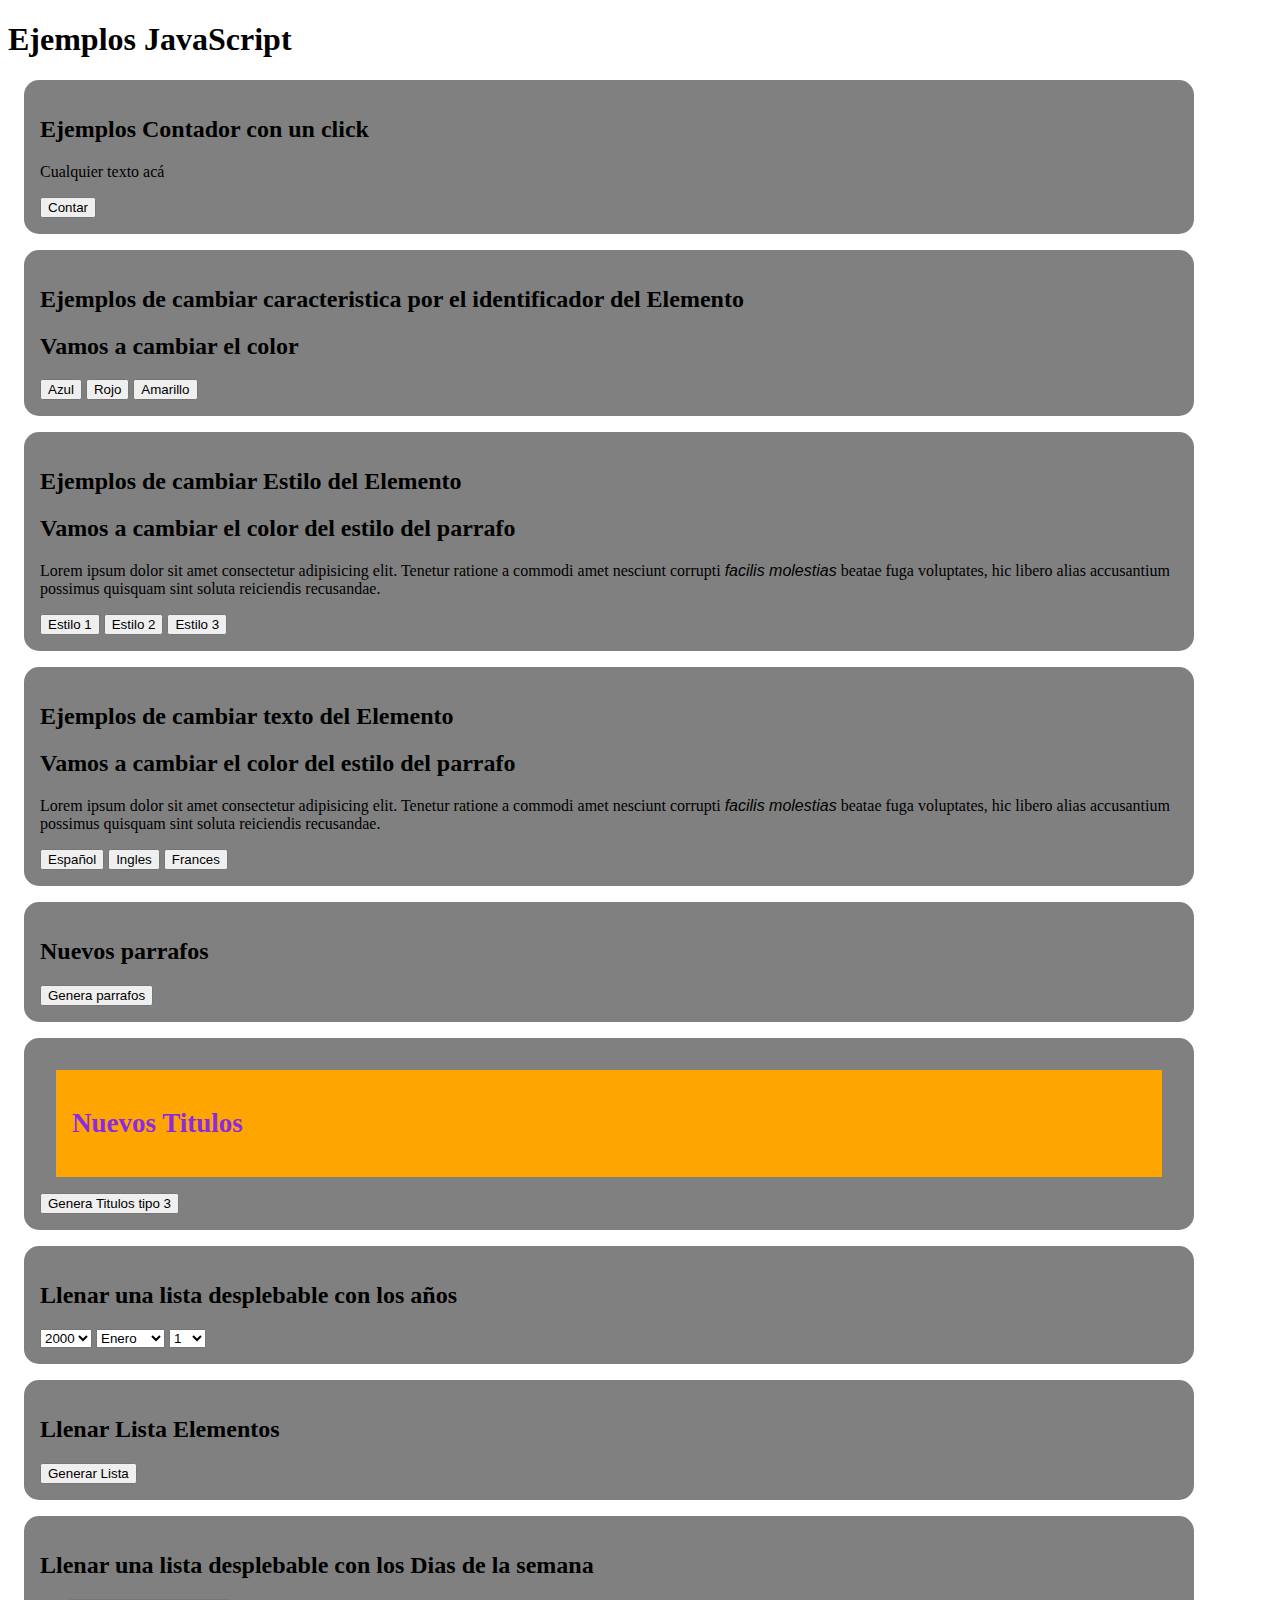
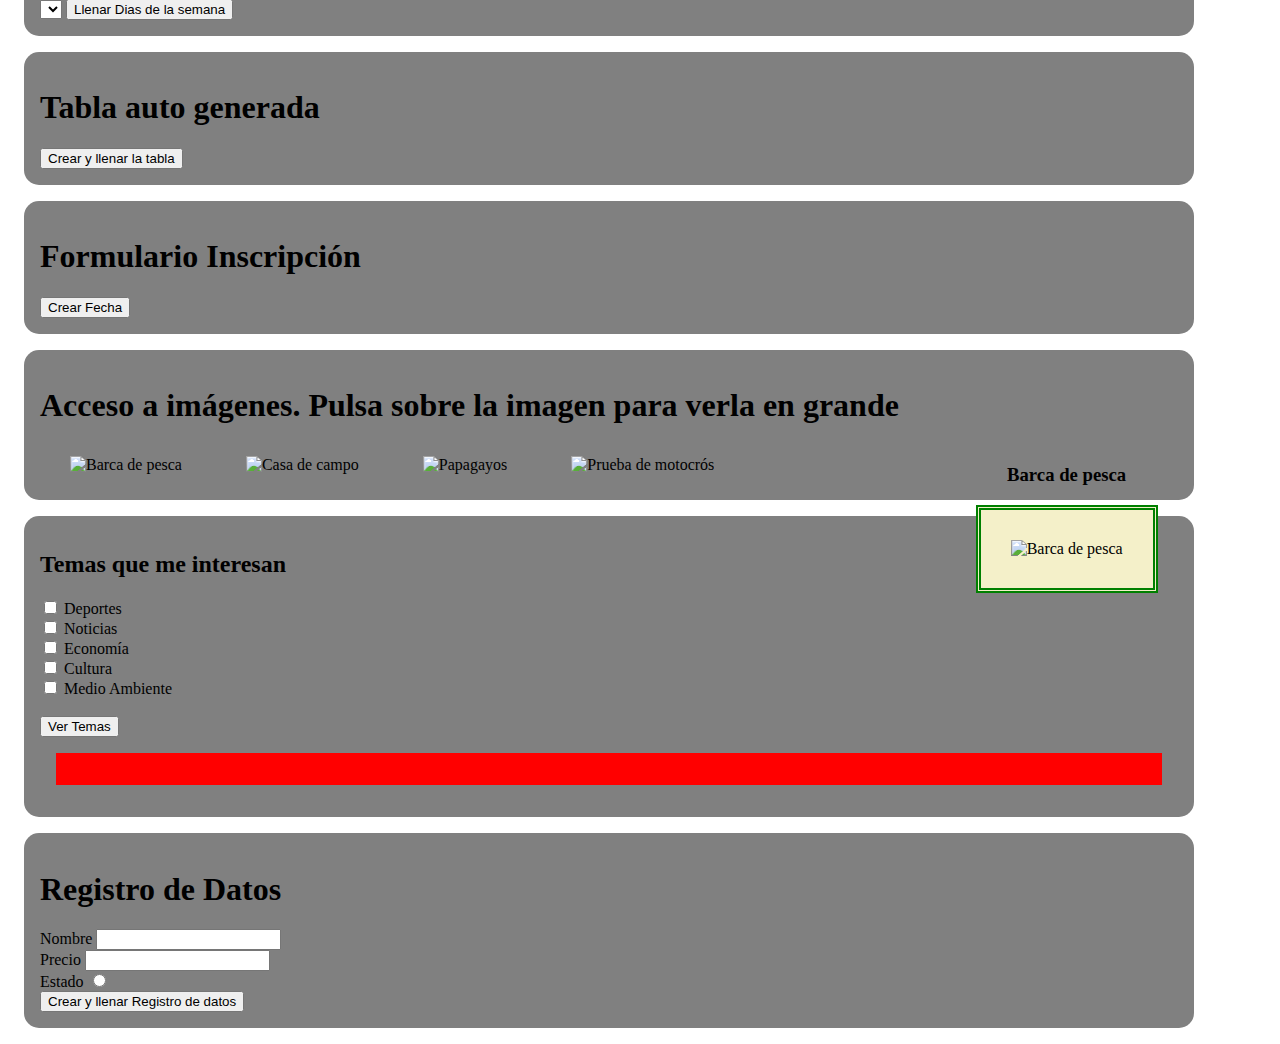
==== index.html @ 69cd87fa "Primera Actualizacion 20210510" ====
<!DOCTYPE html>
<html lang="es">
  <head>
    <meta charset="UTF-8" />
    <meta http-equiv="X-UA-Compatible" content="IE=edge" />
    <meta name="viewport" content="width=device-width, initial-scale=1.0" />
    <title>Ejemplo getElementById</title>
    <link rel="stylesheet" href="cssappdemo.css" />
  </head>
  <body onload = "llenarYear();">
    <h1>Ejemplos JavaScript</h1>
    <div class="caja">
      <h2 id="titulo">Ejemplos Contador con un click</h2>
      <p id="para0">Cualquier texto acá</p>
      <button onclick="Contar();">Contar</button>
    </div>

    <div class="caja">
      <h2>
        Ejemplos de cambiar caracteristica por el identificador del Elemento
      </h2>
      <h2 id="para">Vamos a cambiar el color</h2>
      <button onclick="changeColor('blue');">Azul</button>
      <button onclick="changeColor('red');">Rojo</button>
      <button onclick="changeColor('yellow');">Amarillo</button>
    </div>

    <div class="caja">
      <h2>Ejemplos de cambiar Estilo del Elemento</h2>
      <h2 id="para4">Vamos a cambiar el color del estilo del parrafo</h2>
      <p id="para3">
        Lorem ipsum dolor sit amet consectetur adipisicing elit. Tenetur ratione
        a commodi amet nesciunt corrupti
        <span class="cursiva">facilis molestias</span> beatae fuga voluptates,
        hic libero alias accusantium possimus quisquam sint soluta reiciendis
        recusandae.
      </p>

      <button onclick="changeEstilo('caja1');">Estilo 1</button>
      <button onclick="changeEstilo('caja2');">Estilo 2</button>
      <button onclick="changeEstilo('caja3');">Estilo 3</button>
    </div>

    <div class="caja">
      <h2>Ejemplos de cambiar texto del Elemento</h2>
      <h2 id="para4">Vamos a cambiar el color del estilo del parrafo</h2>
      <p id="para5">
        Lorem ipsum dolor sit amet consectetur adipisicing elit. Tenetur ratione
        a commodi amet nesciunt corrupti
        <span class="cursiva">facilis molestias</span> beatae fuga voluptates,
        hic libero alias accusantium possimus quisquam sint soluta reiciendis
        recusandae.
      </p>

      <button onclick="changeTexto('t1');">Español</button>
      <button onclick="changeTexto('t2');">Ingles</button>
      <button onclick="changeTexto('t3');">Frances</button>
    </div>

    <div class="caja">
      <div id="mparra">
        <h2>Nuevos parrafos</h2>
        
      </div>
      <button onclick="misparrafos();">Genera parrafos</button>
    </div>

    <div class="caja">
      <div class="caja3" id="mtitulo">
        <h2>Nuevos Titulos</h2>        
      </div>
      <button onclick="mistitulos();">Genera Titulos tipo 3</button>
    </div>

    <div class="caja" >
      <h2>Llenar una lista desplebable con los años</h2>
      <select id="año"></select>
      <select id="mes"></select>
      <select id="dia"></select>
      <!--
      <button onclick="llenarYear();">Generar Años</button>
      -->
    </div>

    <div class="caja" >
      <div>
      <h2>Llenar Lista Elementos</h2>
      <ul id="mparra2">
      </ul>
      </div>
      <button onclick="llenarparrafos2();">Generar Lista</button>
    </div>


    <div class="caja">
      <h2>Llenar una lista desplebable con los Dias de la semana</h2>
      <select id="diatexto"></select>
      <button onclick="llenarDias();">Llenar Dias de la semana</button>
    </div>

    <div class="caja">
      <div id="mtabla"><h1>Tabla auto generada</h1>
      </div>
      <button onclick="generaTabla();">Crear y llenar la tabla</button>

    </div>

    <div class="caja">
      <div id="mforma"><h1>Formulario Inscripción</h1>
      </div>
      <button onclick="generaForma();">Crear Fecha</button>
    </div>

    <div class="caja">
      <h1>Acceso a imágenes. Pulsa sobre la imagen para verla en grande</h1>
      <div id="visor">
        <h3 id="descripcion">Barca de pesca</h3>
        <img src="../objetos/muestra1.jpg" alt="Barca de pesca" id="pantalla"/>
      </div>
      <div id="muestras">
        <img onclick="muestra('primera')" name="primera" src="https://aprende-web.net/javascript/objetos/muestra1.jpg" alt="Barca de pesca" />
        <img onclick="muestra(2)" src="https://aprende-web.net/javascript/objetos/muestra2.jpg" alt="Casa de campo" />
        <img onclick="muestra(3)" src="https://aprende-web.net/javascript/objetos/muestra3.jpg" alt="Papagayos" />
        <img onclick="muestra(4)" src="https://aprende-web.net/javascript/objetos/muestra4.jpg" alt="Prueba de motocrós" />
      </div>
    </div>

<div class="caja">
  <form name="suscripcion" action="#">
    <h2>Temas que me interesan</h2>
    <input  type="checkbox" name="deportes" value="Deportes" />
         <label for="deportes">Deportes</label><br/>
    <input type="checkbox" name="noticias" value="Noticias" />
         <label for="noticias">Noticias</label><br/>
    <input type="checkbox" name="economia" value="Economia" />
         <label for="economia">Economía</label><br/>
    <input type="checkbox" name="cultura" value ="Cultura" />
         <label for="cultura">Cultura</label><br/>
    <input type="checkbox" name="medioambiente" value="Medio Ambiente" />
         <label for="medioambiente">Medio Ambiente</label><br/><br/>
    <input  type="button"  name="ver" value="Ver Temas" onclick="info()" />
    </form>
    <div class="caja1">

    </div>
</div>

    <div class="caja">
     <form action="">
      <div id="mregistro"><h1>Registro de Datos</h1>
      </div>
      <label for="nombre">Nombre</label>
      <input type="text" id="nombre"></input><br>
      <label for="precio">Precio</label>
      <input type="text" id="precio"></input><br>
      <label for="estado">Estado</label>
      <input type="radio" id="nombre"></input><br>
      <button onclick="myproducto(nombre ,precio,estado);">Crear y llenar Registro de datos</button>
    </form>
    </div>


    <script src="appdemo.js"></script>
  </body>
</html>
---- cssappdemo.css ----
.para {
    font-family: Arial, Helvetica, sans-serif;
    font-weight: 500;
}

.para0 {
    font-family: Arial, Helvetica, sans-serif;
    font-weight: 500;
    text-align: center;
}

.caja {
    max-width: 1200px;
    width: 90%;
    background-color: grey;
    margin: 1rem;
    padding: 1rem;
    border-radius: 15px;
}

.caja1 {
    background-color: red;
    color: yellow;
    margin: 1rem;
    padding: 1rem;
}

.caja2 {
    background-color:  blue;
    color: yellow;
    margin: 1rem;
    padding: 1rem;
}

.caja3 {
    font-size: large;
    font-weight: 800;
    background-color:  orange;
    color: blueviolet;
    margin: 1rem;
    padding: 1rem;
}

.caja4 {
    background-color: gainsboro ;
    color: blueviolet;
    margin: .25rem;
    padding: .25rem;    
    border-radius: 15px;
    border-style:solid;
}

.cursiva {
     font-family: Arial, Helvetica, sans-serif;
     font-style: italic;
}

#muestras img  { width: 100px; margin: 10px 30px; cursor: pointer, hand; }
#visor  { text-align: center; float: right; margin: 0 20px }
#pantalla  { width: 500px; padding: 30px; border: 5px double green; 
            background-color: #f4f0c9; }
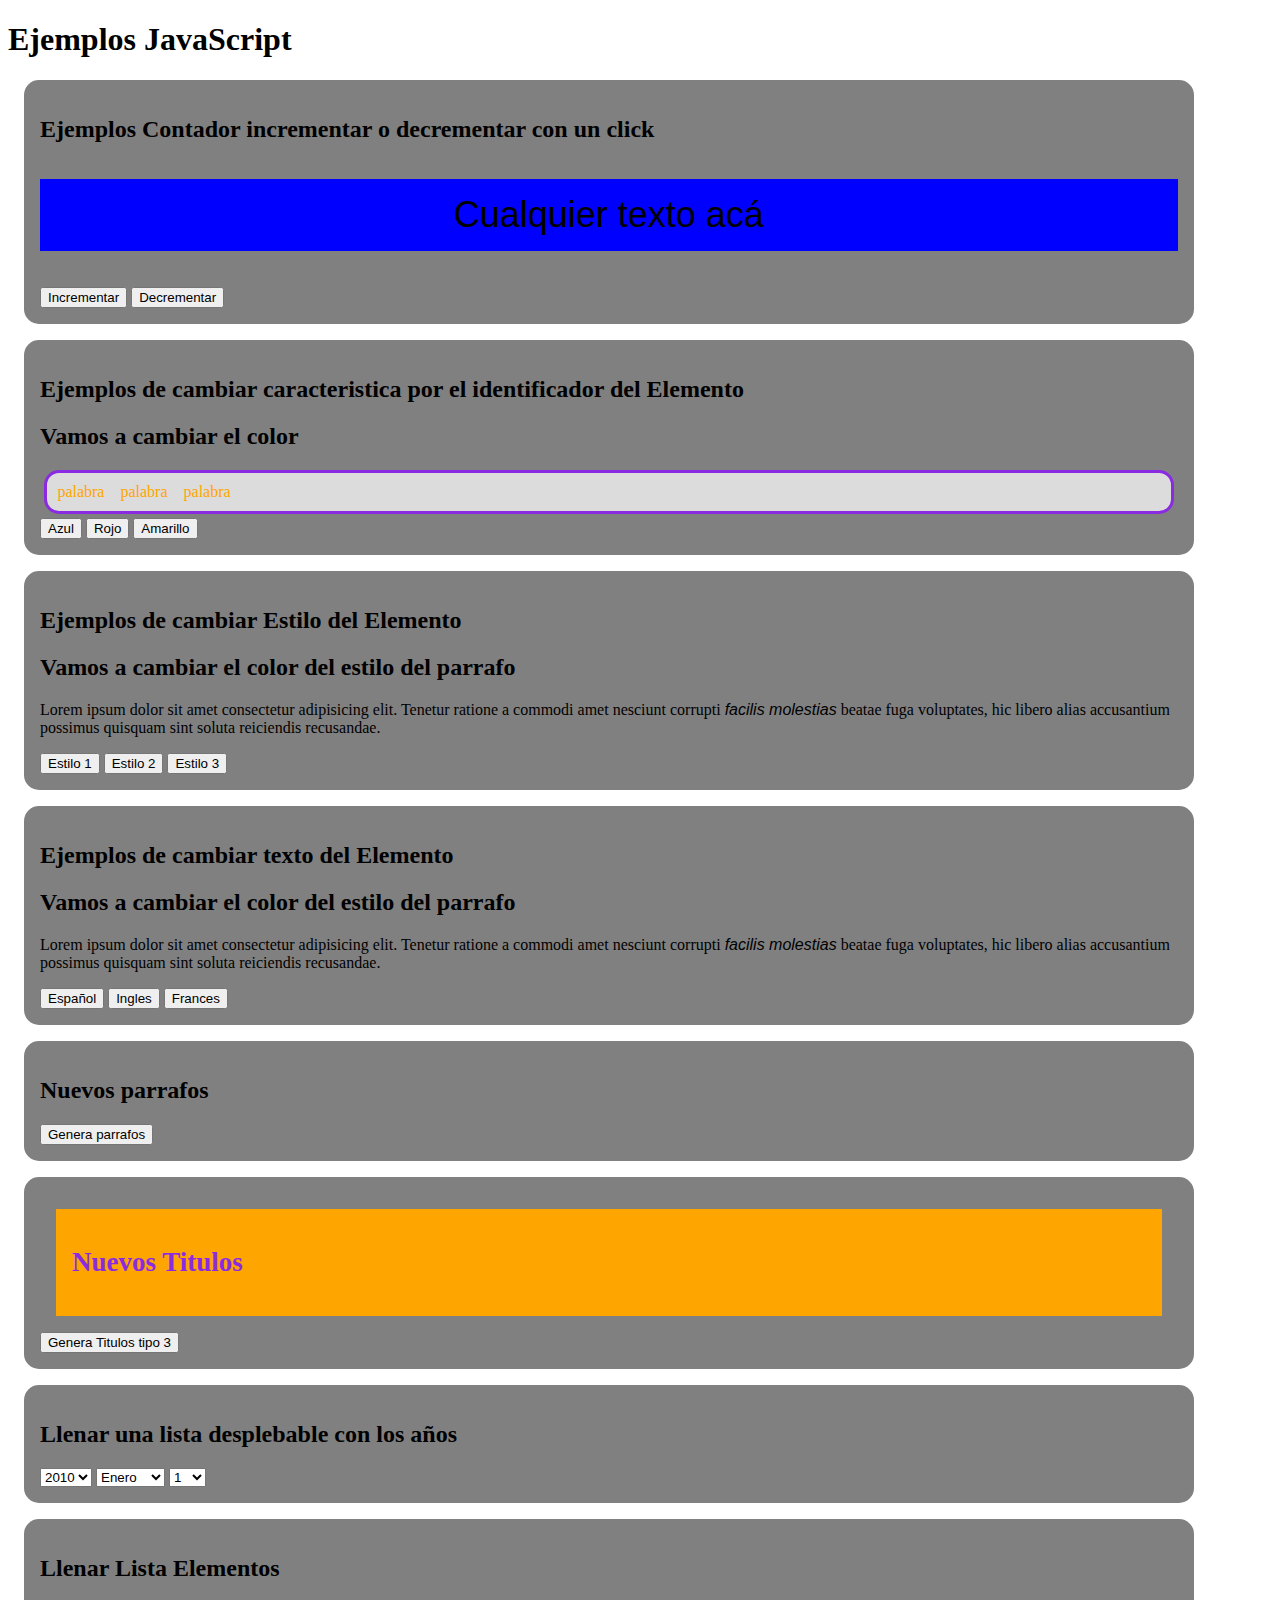
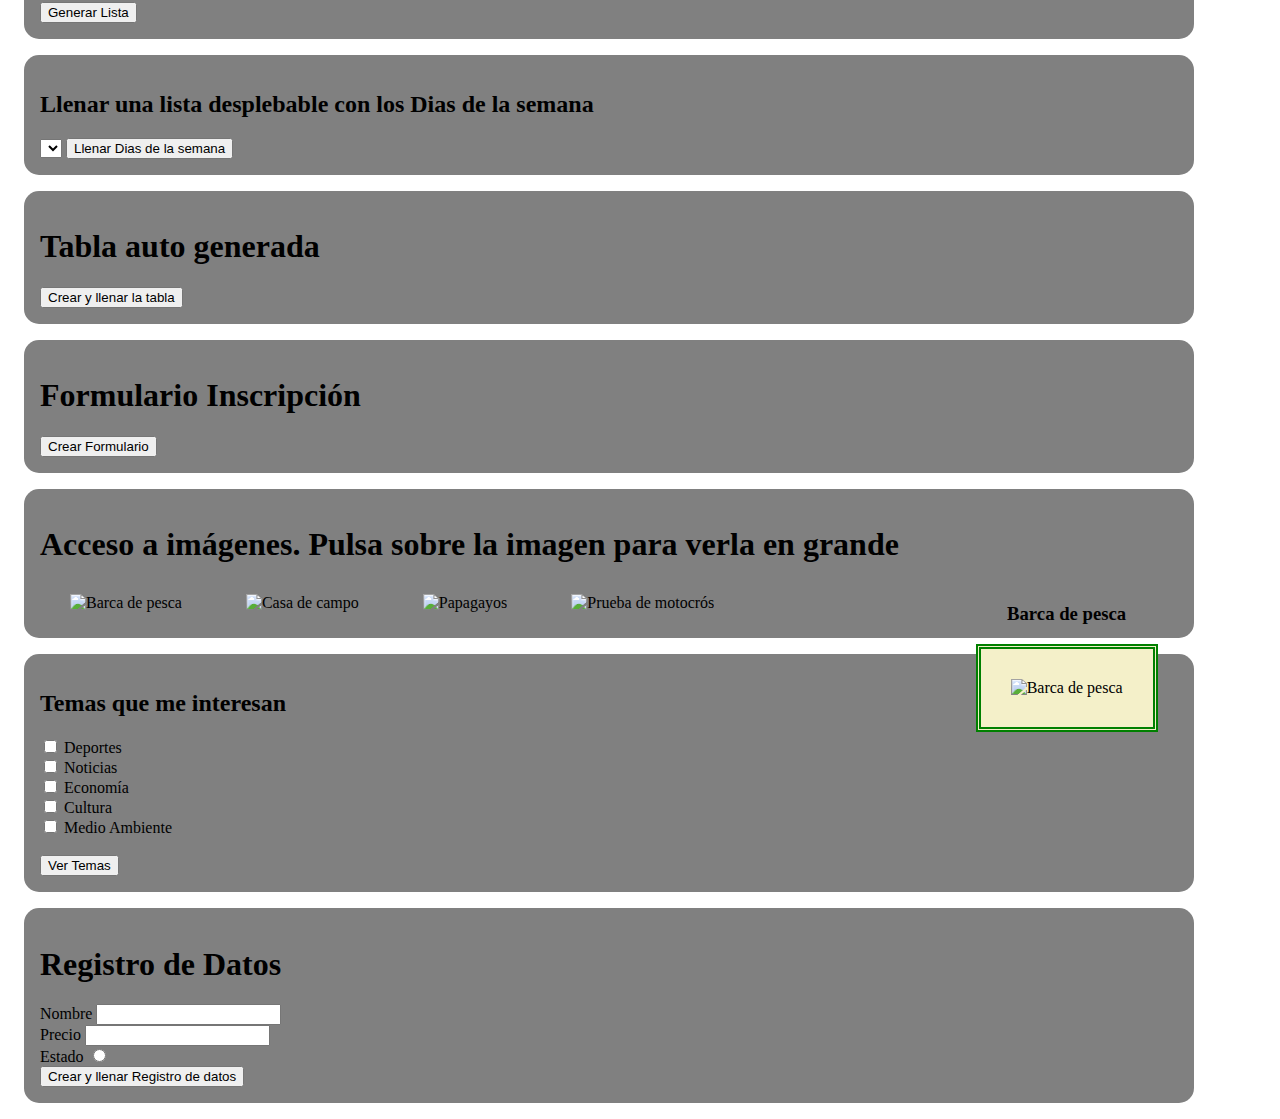
==== commit f833ab90: "Actualizacion clase 2022-2" ====
--- a/index.html
+++ b/index.html
@@ -1,165 +1,171 @@
 <!DOCTYPE html>
 <html lang="es">
-  <head>
+<head>
     <meta charset="UTF-8" />
     <meta http-equiv="X-UA-Compatible" content="IE=edge" />
     <meta name="viewport" content="width=device-width, initial-scale=1.0" />
     <title>Ejemplo getElementById</title>
     <link rel="stylesheet" href="cssappdemo.css" />
-  </head>
-  <body onload = "llenarYear();">
+</head>
+
+<body onload="llenarYear();">
     <h1>Ejemplos JavaScript</h1>
     <div class="caja">
-      <h2 id="titulo">Ejemplos Contador con un click</h2>
-      <p id="para0">Cualquier texto acá</p>
-      <button onclick="Contar();">Contar</button>
+        <h2 id="titulo">Ejemplos Contador incrementar o decrementar con un click</h2>
+        <p id="para0" class="contador">Cualquier texto acá</p>
+        <button onclick="Contar();">Incrementar</button>
+        <button onclick="desContar();">Decrementar</button>
     </div>
 
     <div class="caja">
-      <h2>
-        Ejemplos de cambiar caracteristica por el identificador del Elemento
-      </h2>
-      <h2 id="para">Vamos a cambiar el color</h2>
-      <button onclick="changeColor('blue');">Azul</button>
-      <button onclick="changeColor('red');">Rojo</button>
-      <button onclick="changeColor('yellow');">Amarillo</button>
+        <h2>Ejemplos de cambiar caracteristica por el identificador del Elemento</h2>
+        <h2 id="para">Vamos a cambiar el color</h2>
+        <div class="caja4">
+            <div class="cajaS1" id="palabra1" onclick="changeColor1('blue','palabra1');">
+            <span>palabra</span></div>
+            <div class="cajaS1" id="palabra2" onclick="changeColor1('yellow','palabra2');"><span>palabra</span></div>
+            <div class="cajaS1" id="palabra3" onclick="changeColor1('red','palabra3');"><span>palabra</span></div>
+        </div>
+        <button onclick="changeColor('blue');">Azul</button>
+        <button onclick="changeColor('red');">Rojo</button>
+        <button onclick="changeColor('yellow');">Amarillo</button>
     </div>
 
     <div class="caja">
-      <h2>Ejemplos de cambiar Estilo del Elemento</h2>
-      <h2 id="para4">Vamos a cambiar el color del estilo del parrafo</h2>
-      <p id="para3">
-        Lorem ipsum dolor sit amet consectetur adipisicing elit. Tenetur ratione
-        a commodi amet nesciunt corrupti
-        <span class="cursiva">facilis molestias</span> beatae fuga voluptates,
-        hic libero alias accusantium possimus quisquam sint soluta reiciendis
-        recusandae.
-      </p>
+        <h2>Ejemplos de cambiar Estilo del Elemento</h2>
+        <h2 id="para4">Vamos a cambiar el color del estilo del parrafo</h2>
+        <p id="para3">
+            Lorem ipsum dolor sit amet consectetur adipisicing elit. Tenetur ratione a commodi amet nesciunt corrupti
+            <span class="cursiva">facilis molestias</span> beatae fuga voluptates, hic libero alias accusantium possimus quisquam sint soluta reiciendis recusandae.
+        </p>
 
-      <button onclick="changeEstilo('caja1');">Estilo 1</button>
-      <button onclick="changeEstilo('caja2');">Estilo 2</button>
-      <button onclick="changeEstilo('caja3');">Estilo 3</button>
+        <button onclick="changeEstilo('caja1','para3');">Estilo 1</button>
+        <button onclick="changeEstilo('caja2','para3');">Estilo 2</button>
+        <button onclick="changeEstilo('caja3','para3');">Estilo 3</button>
     </div>
 
     <div class="caja">
-      <h2>Ejemplos de cambiar texto del Elemento</h2>
-      <h2 id="para4">Vamos a cambiar el color del estilo del parrafo</h2>
-      <p id="para5">
-        Lorem ipsum dolor sit amet consectetur adipisicing elit. Tenetur ratione
-        a commodi amet nesciunt corrupti
-        <span class="cursiva">facilis molestias</span> beatae fuga voluptates,
-        hic libero alias accusantium possimus quisquam sint soluta reiciendis
-        recusandae.
-      </p>
+        <h2>Ejemplos de cambiar texto del Elemento</h2>
+        <h2 id="para4">Vamos a cambiar el color del estilo del parrafo</h2>
+        <p id="para5">
+            Lorem ipsum dolor sit amet consectetur adipisicing elit. Tenetur ratione a commodi amet nesciunt corrupti
+            <span class="cursiva">facilis molestias</span> beatae fuga voluptates, hic libero alias accusantium possimus quisquam sint soluta reiciendis recusandae.
+        </p>
 
-      <button onclick="changeTexto('t1');">Español</button>
-      <button onclick="changeTexto('t2');">Ingles</button>
-      <button onclick="changeTexto('t3');">Frances</button>
+        <button onclick="changeTexto('t1','para5');">Español</button>
+        <button onclick="changeTexto('t2','para5');">Ingles</button>
+        <button onclick="changeTexto('t3','para5');">Frances</button>
     </div>
 
     <div class="caja">
-      <div id="mparra">
-        <h2>Nuevos parrafos</h2>
-        
-      </div>
-      <button onclick="misparrafos();">Genera parrafos</button>
+        <div id="mparra">
+            <h2>Nuevos parrafos</h2>
+
+        </div>
+        <button onclick="misparrafos();">Genera parrafos</button>
     </div>
 
     <div class="caja">
-      <div class="caja3" id="mtitulo">
-        <h2>Nuevos Titulos</h2>        
-      </div>
-      <button onclick="mistitulos();">Genera Titulos tipo 3</button>
+        <div class="caja3" id="mtitulo">
+            <h2>Nuevos Titulos</h2>
+        </div>
+        <button onclick="mistitulos();">Genera Titulos tipo 3</button>
     </div>
 
-    <div class="caja" >
-      <h2>Llenar una lista desplebable con los años</h2>
-      <select id="año"></select>
-      <select id="mes"></select>
-      <select id="dia"></select>
-      <!--
+    <div class="caja">
+        <h2>Llenar una lista desplebable con los años</h2>
+        <select id="año"></select>
+        <select id="mes"></select>
+        <select id="dia"></select>
+        <!--
       <button onclick="llenarYear();">Generar Años</button>
       -->
     </div>
 
-    <div class="caja" >
-      <div>
-      <h2>Llenar Lista Elementos</h2>
-      <ul id="mparra2">
-      </ul>
-      </div>
-      <button onclick="llenarparrafos2();">Generar Lista</button>
+    <div class="caja">
+        <div>
+            <h2>Llenar Lista Elementos</h2>
+            <ol id="mparra2">
+            </ol>
+        </div>
+        <button onclick="llenarparrafos2();">Generar Lista</button>
     </div>
 
 
     <div class="caja">
-      <h2>Llenar una lista desplebable con los Dias de la semana</h2>
-      <select id="diatexto"></select>
-      <button onclick="llenarDias();">Llenar Dias de la semana</button>
+        <h2>Llenar una lista desplebable con los Dias de la semana</h2>
+        <select id="diatexto">
+          
+        </select>
+        <button onclick="llenarDias();">Llenar Dias de la semana</button>
     </div>
 
     <div class="caja">
-      <div id="mtabla"><h1>Tabla auto generada</h1>
-      </div>
-      <button onclick="generaTabla();">Crear y llenar la tabla</button>
+        <div id="mtabla">
+            <h1>Tabla auto generada</h1>
+        </div>
+        <button onclick="generaTabla();">Crear y llenar la tabla</button>
 
     </div>
 
     <div class="caja">
-      <div id="mforma"><h1>Formulario Inscripción</h1>
-      </div>
-      <button onclick="generaForma();">Crear Fecha</button>
+        <div id="mforma">
+            <h1>Formulario Inscripción</h1>
+        </div>
+        <button onclick="generaForma();">Crear Formulario</button>
     </div>
 
     <div class="caja">
-      <h1>Acceso a imágenes. Pulsa sobre la imagen para verla en grande</h1>
-      <div id="visor">
-        <h3 id="descripcion">Barca de pesca</h3>
-        <img src="../objetos/muestra1.jpg" alt="Barca de pesca" id="pantalla"/>
-      </div>
-      <div id="muestras">
-        <img onclick="muestra('primera')" name="primera" src="https://aprende-web.net/javascript/objetos/muestra1.jpg" alt="Barca de pesca" />
-        <img onclick="muestra(2)" src="https://aprende-web.net/javascript/objetos/muestra2.jpg" alt="Casa de campo" />
-        <img onclick="muestra(3)" src="https://aprende-web.net/javascript/objetos/muestra3.jpg" alt="Papagayos" />
-        <img onclick="muestra(4)" src="https://aprende-web.net/javascript/objetos/muestra4.jpg" alt="Prueba de motocrós" />
-      </div>
+        <h1>Acceso a imágenes. Pulsa sobre la imagen para verla en grande</h1>
+        <div id="visor">
+            <h3 id="descripcion">Barca de pesca</h3>
+            <img src="https://aprende-web.net/javascript/objetos/muestra1.jpg" alt="Barca de pesca" id="pantalla" />
+        </div>
+        <div id="muestras">
+            <img onclick="muestra(1)" name="primera" src="https://aprende-web.net/javascript/objetos/muestra1.jpg" alt="Barca de pesca" />
+            <img onclick="muestra(2)" src="https://aprende-web.net/javascript/objetos/muestra2.jpg" alt="Casa de campo" />
+            <img onclick="muestra(3)" src="https://aprende-web.net/javascript/objetos/muestra3.jpg" alt="Papagayos" />
+            <img onclick="muestra(4)" src="https://aprende-web.net/javascript/objetos/muestra4.jpg" alt="Prueba de motocrós" />
+        </div>
     </div>
 
-<div class="caja">
-  <form name="suscripcion" action="#">
-    <h2>Temas que me interesan</h2>
-    <input  type="checkbox" name="deportes" value="Deportes" />
-         <label for="deportes">Deportes</label><br/>
-    <input type="checkbox" name="noticias" value="Noticias" />
-         <label for="noticias">Noticias</label><br/>
-    <input type="checkbox" name="economia" value="Economia" />
-         <label for="economia">Economía</label><br/>
-    <input type="checkbox" name="cultura" value ="Cultura" />
-         <label for="cultura">Cultura</label><br/>
-    <input type="checkbox" name="medioambiente" value="Medio Ambiente" />
-         <label for="medioambiente">Medio Ambiente</label><br/><br/>
-    <input  type="button"  name="ver" value="Ver Temas" onclick="info()" />
-    </form>
-    <div class="caja1">
+    <div class="caja">
+        <form name="suscripcion" action="#">
+            <h2>Temas que me interesan</h2>
+            <input type="checkbox" name="deportes" value="Noticias Deportes" />
+            <label for="deportes">Deportes</label><br/>
+            <input type="checkbox" name="noticias" value="Noticias" />
+            <label for="noticias">Noticias</label><br/>
+            <input type="checkbox" name="economia" value="Eventos Economia" />
+            <label for="economia">Economía</label><br/>
+            <input type="checkbox" name="cultura" value="Cultura" />
+            <label for="cultura">Cultura</label><br/>
+            <input type="checkbox" name="medioambiente" value="Medio Ambiente" />
+            <label for="medioambiente">Medio Ambiente</label><br/><br/>
+            <input type="button" name="ver" value="Ver Temas" onclick="info()" />
+        </form>
+        <div id="cajaS1">
 
+        </div>
     </div>
-</div>
 
     <div class="caja">
-     <form action="">
-      <div id="mregistro"><h1>Registro de Datos</h1>
-      </div>
-      <label for="nombre">Nombre</label>
-      <input type="text" id="nombre"></input><br>
-      <label for="precio">Precio</label>
-      <input type="text" id="precio"></input><br>
-      <label for="estado">Estado</label>
-      <input type="radio" id="nombre"></input><br>
-      <button onclick="myproducto(nombre ,precio,estado);">Crear y llenar Registro de datos</button>
-    </form>
+        <form name="miproducto" action="">
+            <div id="mregistro">
+                <h1>Registro de Datos</h1>
+            </div>
+            <label for="producto">Nombre</label>
+            <input type="text" id="producto" name="mproducto"></input><br>
+            <label for="precio">Precio</label>
+            <input type="text" id="precio" name="mprecio"></input><br>
+            <label for="estado">Estado</label>
+            <input type="radio" id="estado" name="mestado"></input><br>
+            <button onclick="myproducto(mproducto, mprecio, mestado);">Crear y llenar Registro de datos</button>
+        </form>
     </div>
 
 
     <script src="appdemo.js"></script>
-  </body>
-</html>
+</body>
+
+</html>--- a/cssappdemo.css
+++ b/cssappdemo.css
@@ -1,62 +1,85 @@
-
 .para {
-    font-family: Arial, Helvetica, sans-serif;
-    font-weight: 500;
+  font-family: Arial, Helvetica, sans-serif;
+  font-weight: 500;
 }
 
-.para0 {
-    font-family: Arial, Helvetica, sans-serif;
-    font-weight: 500;
-    text-align: center;
+.contador {
+  font-family: Arial, Helvetica, sans-serif;
+  font-weight: 500;
+  font-size: 36px;
+  text-align: center;
+  padding: 15px;
+  background-color: blue;
 }
 
 .caja {
-    max-width: 1200px;
-    width: 90%;
-    background-color: grey;
-    margin: 1rem;
-    padding: 1rem;
-    border-radius: 15px;
+  max-width: 1200px;
+  width: 90%;
+  background-color: grey;
+  margin: 1rem;
+  padding: 1rem;
+  border-radius: 15px;
 }
 
 .caja1 {
-    background-color: red;
-    color: yellow;
-    margin: 1rem;
-    padding: 1rem;
+  background-color: red;
+  color: yellow;
+  margin: 1rem;
+  padding: 1.5rem;
 }
 
 .caja2 {
-    background-color:  blue;
-    color: yellow;
-    margin: 1rem;
-    padding: 1rem;
+  background-color: blue;
+  color: yellow;
+  margin: 1rem;
+  padding: 1.5rem;
 }
 
 .caja3 {
-    font-size: large;
-    font-weight: 800;
-    background-color:  orange;
-    color: blueviolet;
-    margin: 1rem;
-    padding: 1rem;
+  font-size: large;
+  font-weight: 800;
+  background-color: orange;
+  color: blueviolet;
+  margin: 1rem;
+  padding: 1rem;
 }
 
 .caja4 {
-    background-color: gainsboro ;
-    color: blueviolet;
-    margin: .25rem;
-    padding: .25rem;    
-    border-radius: 15px;
-    border-style:solid;
+  display: flex;
+  background-color: gainsboro;
+  color: blueviolet;
+  margin: 0.25rem;
+  padding: 0.15rem;
+  border-radius: 15px;
+  border-style: solid;
+}
+
+.cajaS1 {
+  margin: 0.25rem;
+  padding: 0.25rem;
+  color: orange;
+  float: left;
+  border-radius: 10px;
 }
 
 .cursiva {
-     font-family: Arial, Helvetica, sans-serif;
-     font-style: italic;
+  font-family: Arial, Helvetica, sans-serif;
+  font-style: italic;
 }
 
-#muestras img  { width: 100px; margin: 10px 30px; cursor: pointer, hand; }
-#visor  { text-align: center; float: right; margin: 0 20px }
-#pantalla  { width: 500px; padding: 30px; border: 5px double green; 
-            background-color: #f4f0c9; }+#muestras img {
+  width: 100px;
+  margin: 10px 30px;
+  cursor: pointer, hand;
+}
+#visor {
+  text-align: center;
+  float: right;
+  margin: 0 20px;
+}
+#pantalla {
+  width: 500px;
+  padding: 30px;
+  border: 5px double green;
+  background-color: #f4f0c9;
+}
